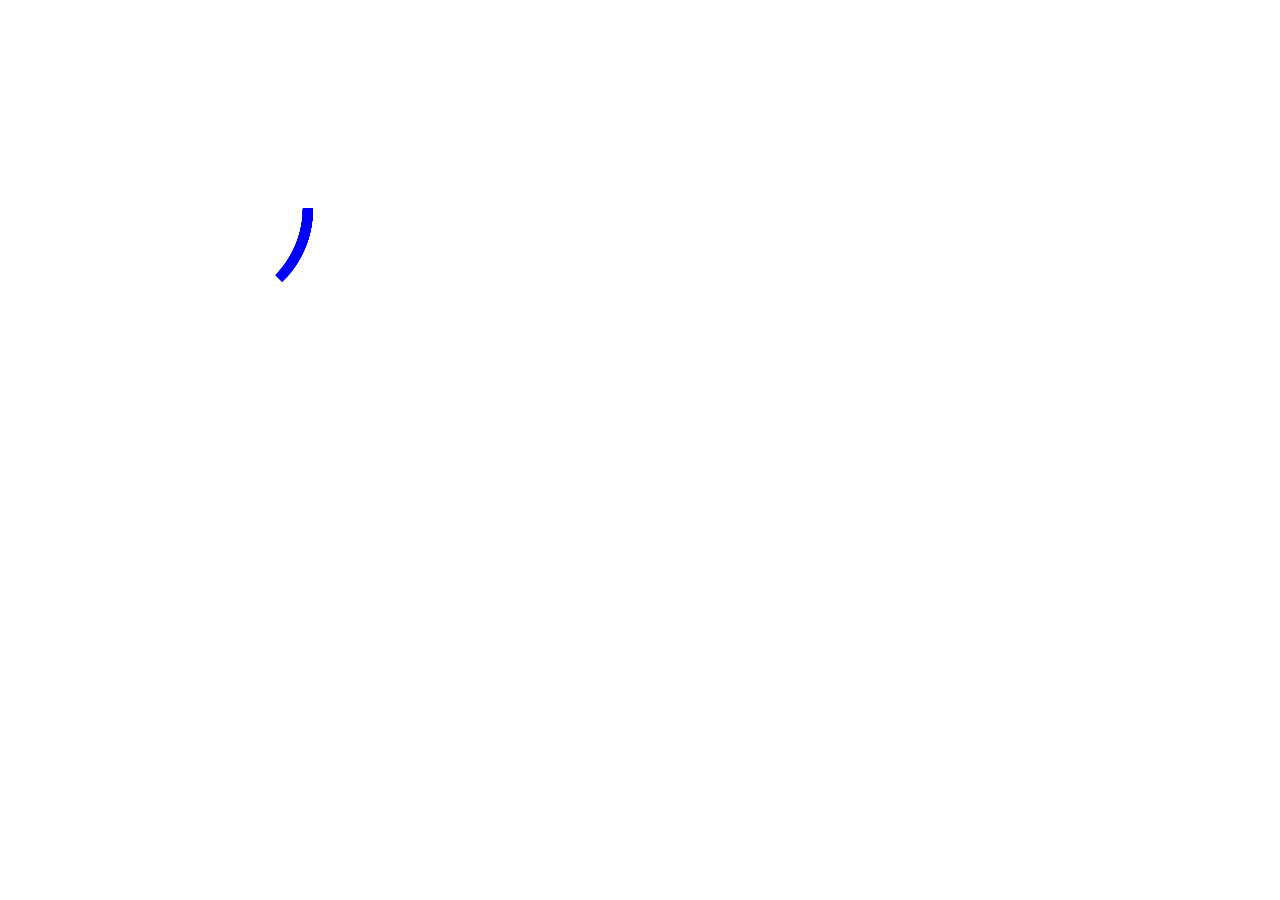
==== Canvas/arc/circulocanvasBasico.html @ 83f1ee42 "Animaciones v1.0" ====
<!DOCTYPE html>
<html>
<head>
	<title></title>
</head>
<body>
<style>
	#canvas{
		/*border: 1px solid red;*/
		/*background: red;*/
	}
</style>
<canvas id="canvas" width="400"  height="400">
<h1>ss%</h1>
</canvas>

<script>

	var canvas = document.getElementById("canvas");
	var ctx = canvas.getContext("2d");	

recorrer = 0;

function renderTime(){
	

	grado=Math.PI/180;
	Xinicio=200;
	Yinicio=200;
	RadioCirculo=100;
	anguloInicio=grado*0;
	anguloFinal=grado*recorrer;




	ctx.beginPath();
	ctx.arc(Xinicio,Yinicio, RadioCirculo, anguloInicio, anguloFinal);
	ctx.lineWidth=10;
	ctx.strokeStyle="blue";
	ctx.stroke();
	recorrer+=3;
}

setInterval(renderTime,40);

</script>

</body>
</html>
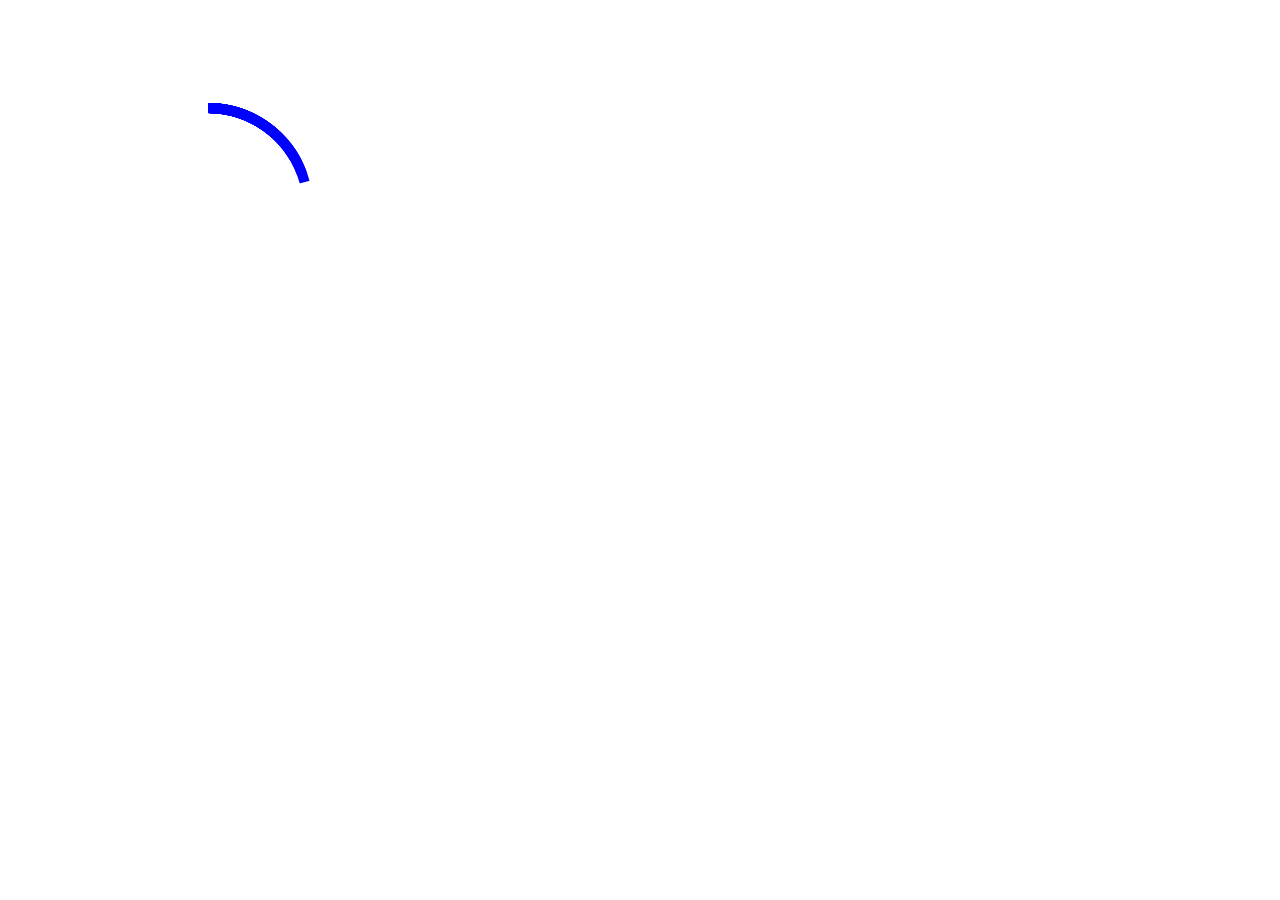
==== commit aeb7a2ca: "V1.0" ====
--- a/Canvas/arc/circulocanvasBasico.html
+++ b/Canvas/arc/circulocanvasBasico.html
@@ -8,6 +8,8 @@
 	#canvas{
 		/*border: 1px solid red;*/
 		/*background: red;*/
+
+		transform : rotate(-90deg);
 	}
 </style>
 <canvas id="canvas" width="400"  height="400">
@@ -39,7 +41,7 @@
 	ctx.lineWidth=10;
 	ctx.strokeStyle="blue";
 	ctx.stroke();
-	recorrer+=3;
+	recorrer+=5;
 }
 
 setInterval(renderTime,40);
